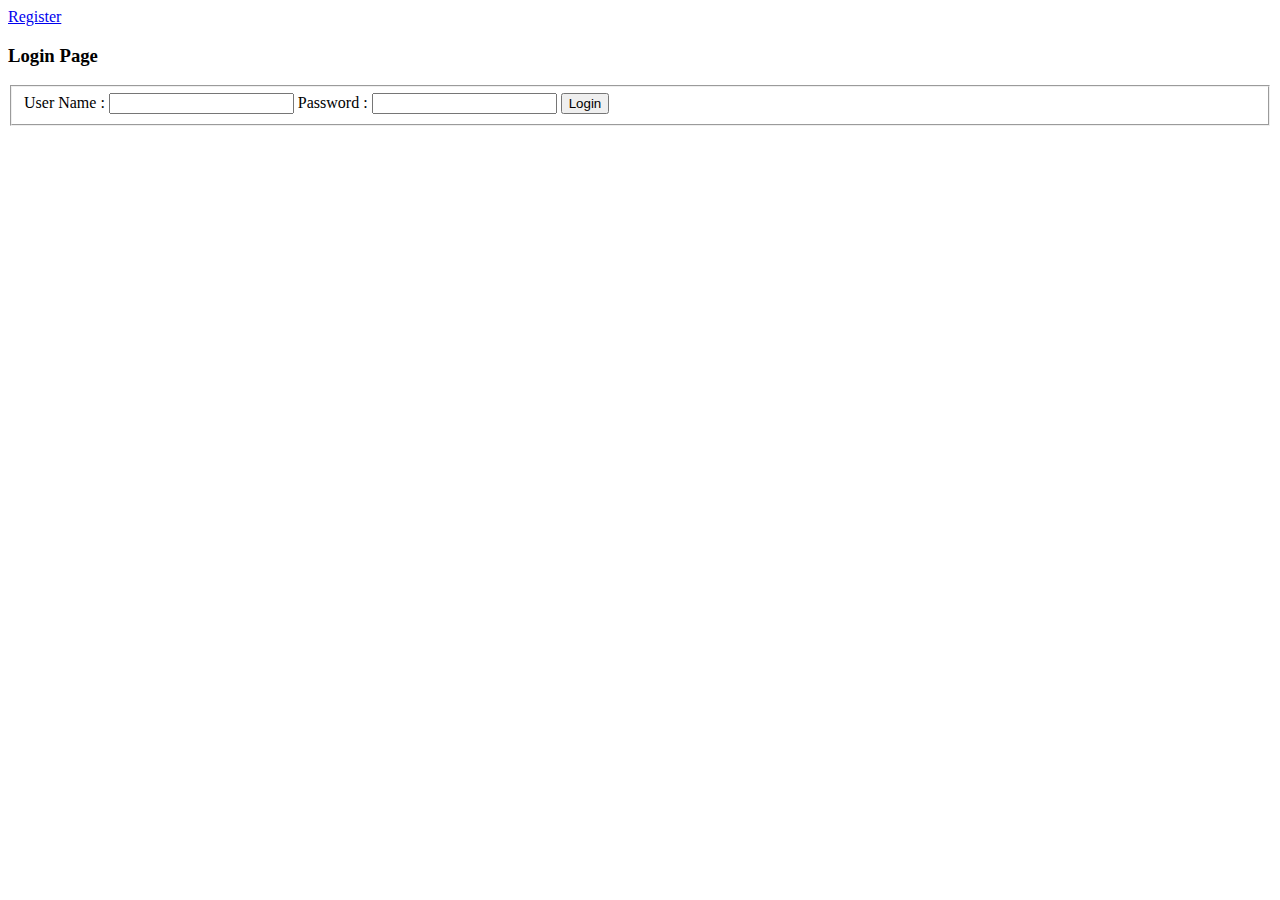
==== login.html @ 2445e366 "first commit" ====
<uhtml>
<head>
<title>Javascript Login Form Validation</title>
<!-- Include CSS File Here -->
<link href="css/styles.css" rel="stylesheet" type="text/css" />
<!-- Include JS File Here -->
<script src="js/login.js"></script>
</head>
<body>
<div id="wrapper">
  <header>
    <div id="logos">
 <nav><a href="index.html">Register</a></nav>
</div>
 </header>
<div id="main">
    <div id="content">


<h3>Login Page</h3>


<form id="form_id" method="post" name="myform">

<fieldset>
          <div class="formLayout">
          <div class="formLayout_left">
<label>User Name :</label>
<input type="text" name="username" id="username"/>
<label>Password :</label>
<input type="password" name="password" id="password"/>
<input type="button" value="Login" id="submit" onclick="validate()"/>




</div>
        </fieldset>


</form>

</div>
</div>
</div>
</div>
</body>
</html>
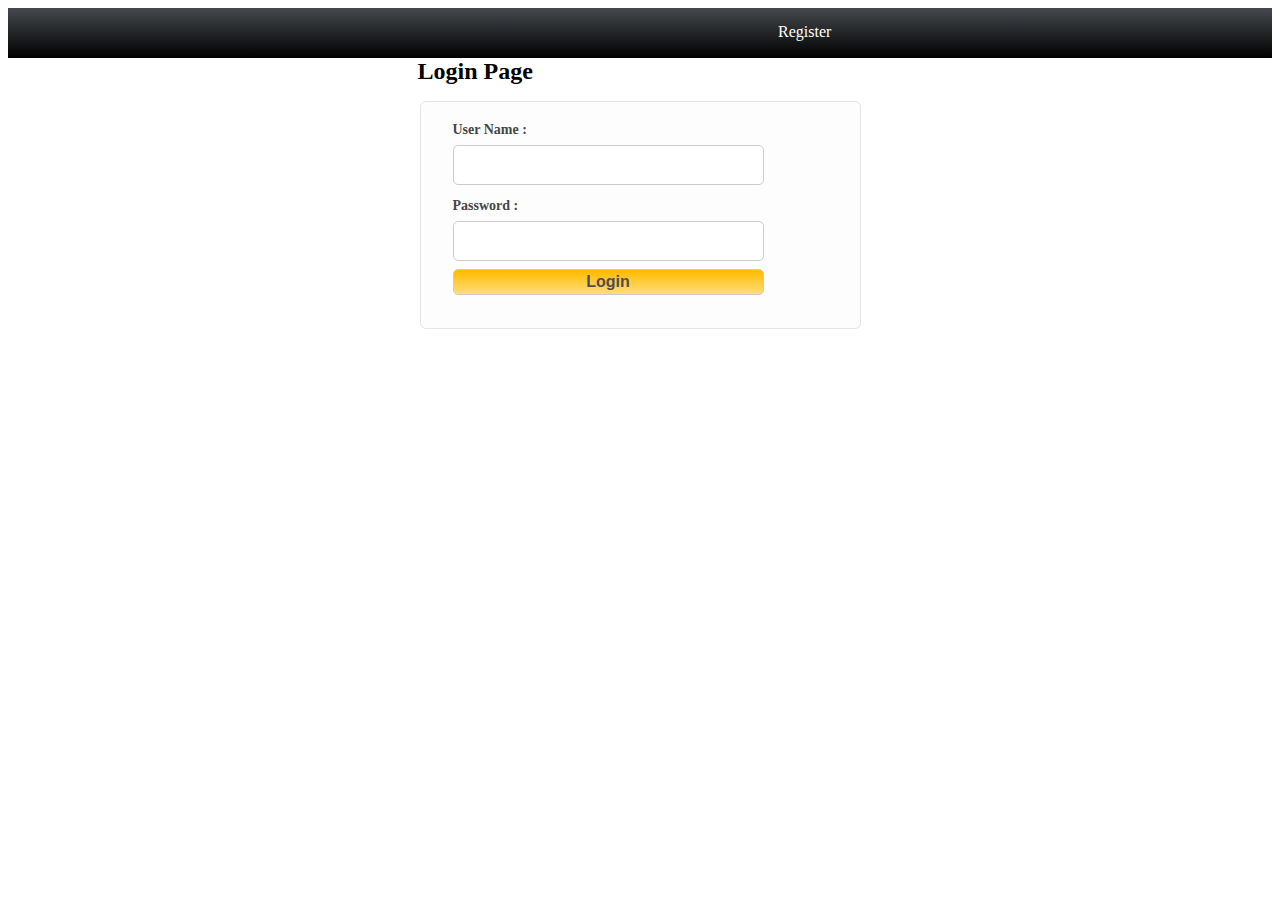
==== commit fddb573b: "Add files via upload" ====
--- a/login.html
+++ b/login.html
@@ -1,48 +1,48 @@
-<uhtml>
-<head>
-<title>Javascript Login Form Validation</title>
-<!-- Include CSS File Here -->
-<link href="css/styles.css" rel="stylesheet" type="text/css" />
-<!-- Include JS File Here -->
-<script src="js/login.js"></script>
-</head>
-<body>
-<div id="wrapper">
-  <header>
-    <div id="logos">
- <nav><a href="index.html">Register</a></nav>
-</div>
- </header>
-<div id="main">
-    <div id="content">
-
-
-<h3>Login Page</h3>
-
-
-<form id="form_id" method="post" name="myform">
-
-<fieldset>
-          <div class="formLayout">
-          <div class="formLayout_left">
-<label>User Name :</label>
-<input type="text" name="username" id="username"/>
-<label>Password :</label>
-<input type="password" name="password" id="password"/>
-<input type="button" value="Login" id="submit" onclick="validate()"/>
-
-
-
-
-</div>
-        </fieldset>
-
-
-</form>
-
-</div>
-</div>
-</div>
-</div>
-</body>
+<uhtml>
+<head>
+<title>Javascript Login Form Validation</title>
+<!-- Include CSS File Here -->
+<link href="css/styles.css" rel="stylesheet" type="text/css" />
+<!-- Include JS File Here -->
+<script src="js/login.js"></script>
+</head>
+<body>
+<div id="wrapper">
+  <header>
+    <div id="logos">
+ <nav><a href="index.html">Register</a></nav>
+</div>
+ </header>
+<div id="main">
+    <div id="content">
+
+
+<h3>Login Page</h3>
+
+
+<form id="form_id" method="post" name="myform">
+
+<fieldset>
+          <div class="formLayout">
+          <div class="formLayout_left">
+<label>User Name :</label>
+<input type="text" name="username" id="username"/>
+<label>Password :</label>
+<input type="password" name="password" id="password"/>
+<input type="button" value="Login" id="submit" onclick="validate()"/>
+
+
+
+
+</div>
+        </fieldset>
+
+
+</form>
+
+</div>
+</div>
+</div>
+</div>
+</body>
 </html>--- a/css/styles.css
+++ b/css/styles.css
@@ -0,0 +1,551 @@
+#submit_return_form_button {
+background: #0FF0FF; /* old browsers */
+background: -moz-linear-gradient(top, #0FF0FF 0%, #0BC4C1 99%); /* firefox */
+background: -webkit-gradient(linear, left top, left bottom, color-stop(0%,#0FF0FF), color-stop(99%,#0BC4C1)); /* webkit */
+filter: progid:DXImageTransform.Microsoft.gradient( startColorstr='#0FF0FF', endColorstr='#0BC4C1',GradientType=0 ); /* ie */
+border: 0;
+color: white;
+width: 120px;
+padding:6px 0;
+font-weight: bold;
+font-size: 14px;
+cursor: pointer;
+border-radius: 8px;
+-moz-border-radius: 8px;
+-webkit-border-radius: 8px;
+border-top-left-radius: 8px 8px;
+border-top-right-radius: 8px 8px;
+border-bottom-right-radius: 8px 8px;
+border-bottom-left-radius: 8px 8px;
+bottom:5px;
+position:relative;
+text-shadow: -1px -1px 1px #0a868a;
+	filter: dropshadow(color=#0a868a, offx=-1, offy=-1); 
+}
+#new_reg_button {
+	background: #0FF0FF; /* old browsers */
+background: -moz-linear-gradient(top, #0FF0FF 0%, #0BC4C1 99%); /* firefox */
+background: -webkit-gradient(linear, left top, left bottom, color-stop(0%,#0FF0FF), color-stop(99%,#0BC4C1)); /* webkit */
+filter: progid:DXImageTransform.Microsoft.gradient( startColorstr='#0FF0FF', endColorstr='#0BC4C1',GradientType=0 ); /* ie */
+	border: 0;
+	color: white;
+padding:6px 0;
+	font-weight: bold;
+	font-size: 14px;
+	cursor: pointer;
+	border-radius: 8px;
+	-moz-border-radius: 8px;
+	-webkit-border-radius: 8px;
+	border-top-left-radius: 8px 8px;
+	border-top-right-radius: 8px 8px;
+	border-bottom-right-radius: 8px 8px;
+	border-bottom-left-radius: 8px 8px;
+	float:right;
+   width: 190px;
+	 text-shadow: -1px -1px 1px #0a868a;
+	filter: dropshadow(color=#0a868a, offx=-1, offy=-1); 
+}
+
+#new_reg_button {
+	background: #0FF0FF; /* old browsers */
+	background: -moz-linear-gradient(top, #0FF0FF 0%, #0BC4C1 99%); /* firefox */
+	background: -webkit-gradient(linear, left top, left bottom, color-stop(0%,#0FF0FF), color-stop(99%,#0BC4C1)); /* webkit */
+	filter: progid:DXImageTransform.Microsoft.gradient( startColorstr='#0FF0FF', endColorstr='#0BC4C1',GradientType=0 ); /* ie */
+	border: 0;
+	color: white;
+	padding:6px 0;
+	font-weight: bold;
+	font-size: 14px;
+	cursor: pointer;
+	border-radius: 8px;
+	-moz-border-radius: 8px;
+	-webkit-border-radius: 8px;
+	float:right;
+   width: 190px;
+	 text-shadow: -1px -1px 1px #0a868a;
+	filter: dropshadow(color=#0a868a, offx=-1, offy=-1); 
+}
+
+#reset_list {
+	background: #0FF0FF; /* old browsers */
+	background: -moz-linear-gradient(top, #0FF0FF 0%, #0BC4C1 99%); /* firefox */
+	background: -webkit-gradient(linear, left top, left bottom, color-stop(0%,#0FF0FF), color-stop(99%,#0BC4C1)); /* webkit */
+	filter: progid:DXImageTransform.Microsoft.gradient( startColorstr='#0FF0FF', endColorstr='#0BC4C1',GradientType=0 ); /* ie */
+	border: 0;
+	color: white;
+	padding:6px 0;
+	font-weight: bold;
+	font-size: 14px;
+	cursor: pointer;
+	border-radius: 8px;
+	-moz-border-radius: 8px;
+	-webkit-border-radius: 8px;
+	float:right;
+   width: 150px;
+	 text-shadow: -1px -1px 1px #0a868a;
+	filter: dropshadow(color=#0a868a, offx=-1, offy=-1); 
+	margin-right:60px;
+}
+
+
+
+a {
+	color: #0BC4C1;
+}
+
+h3 {
+	color: black;	
+	text-align: left;
+	font-size: 24px;
+	padding: 0;
+	margin: 0;
+}
+a:visited {
+	color: #f28411;
+}
+
+#wrapper {
+	padding:0;
+	margin:0;
+}
+
+header {
+	width: 100%;
+	height: 50px;
+	background: #45484d; /* old browsers */
+	background: -moz-linear-gradient(top, #45484d 0%, #000000 100%); /* firefox */
+	background: -webkit-gradient(linear, left top, left bottom, color-stop(0%,#45484d), color-stop(100%,#000000)); /* webkit */
+	filter: progid:DXImageTransform.Microsoft.gradient( startColorstr='#45484d', endColorstr='#000000',GradientType=0 ); /* ie */
+}
+
+#logos {
+	  margin: 0 400px;
+		height: 50px;
+		min-width:770px;
+}
+
+#logos h1 {
+	    margin: 0;
+			padding:10px 0 0 0;
+			color:#FFF;
+			font-size:18px;
+			width:200px;
+			float: left;
+} 
+
+nav {
+	    margin: 0;
+			padding:15px 0 0 0;
+			color:#FFF;
+			font-size:16px;
+			width:400px;
+			float:right;
+}
+
+nav a{
+			color:#FFF;
+			text-decoration:none;
+			font-weight:normal;
+}
+
+nav a:hover{
+			color: #0FF;
+			text-decoration:none;
+			font-weight:normal;
+}
+
+
+
+/*Admin Table styles*/
+
+table#theLog {
+	color:#2d2d2d;	
+	background-color:#e5e5e5;
+	display: table;
+	border-collapse: separate;
+	border-spacing: 0;
+	border-color: gray;
+	font-size: 12px;
+	text-align: left;
+	margin: 20px auto;
+	max-width:1300px;
+}
+
+thead {
+display: table-header-group;
+vertical-align: middle;
+border-color: inherit;
+back
+}
+
+th {
+    
+	height: 20px;
+	text-align:center;
+}
+
+tr:hover td {
+    background: none repeat scroll 0 0 #e1e6f8;
+    color: #1f1f1f;
+}
+
+td {
+    background: none repeat scroll 0 0 #E8EDFF;
+    border-bottom: 1px solid #FFFFFF;
+    border-top: 1px solid transparent;
+		border-right: 1px solid #ffffff;
+    color: #333333;
+		height:45px;
+    padding: 8px;
+}
+
+td a.delete{
+	cursor:pointer;
+	float:right; 
+	width:24px; 
+	height:24px; 
+	display:none;
+}
+
+.img_left {
+	float: left;
+	display: inline;
+	margin-top: 16px;
+}
+.img_right {
+	float:right;
+	display: inline;
+	margin-top: 26px;
+}
+
+#content {
+    width: 445px;
+    margin: 0 auto;
+    padding: 0 33px;
+}
+
+#content .center { 
+	text-align: center; 
+	}
+
+#content fieldset {
+    margin-top: 1em;
+    margin-bottom: 15px;
+	background-color: #FDFDFD;
+	border: 1px solid #e5e5e5;
+	-moz-border-radius:6px;
+	-webkit-border-radius:6px;
+}
+
+#content fieldset {
+	padding: 15px 15px 25px 15px;
+	border: 1px solid #E5E5E5;
+}
+
+#content legend {
+    color: #F28411;
+    font-weight: bold;
+    font-size: 16px;
+}
+
+#content .formLayout label {
+    font-size: 14px;
+    font-weight: 800;
+    padding-right: 6px;
+    text-align: left;
+    width: 280px;
+}
+
+#content .formLayout input, .formLayout select {
+    margin-bottom: 0.5em;
+}
+
+#content .formLayout select {
+    width: 270px;
+}
+
+#content .formLayout br {
+    clear: both;
+}
+
+.notice {
+    color: red;
+    font-size: 10px;
+    text-align: right;
+	padding:0;
+	margin: 0 2px -14px 0;
+}
+
+#content .formLayout_2 {
+    padding-top: 1em;
+}
+
+#content .formLayout_2 label {
+    float: left;
+    width: 12em;
+	font-size: 14px;
+}
+
+#content .formLayout_2 input, .formLayout select {
+    margin-bottom: 0.5em;
+}
+
+#content .formLayout_2 select {
+}
+
+#content .formLayout_2 br {
+    clear: both;
+}
+
+#content #content #return_wrapper label {
+	display: block;	
+}
+#content .return_wrapper {
+	width:640px;
+	min-height:35px;
+	display:block;
+	overflow:hidden;
+}
+#content .return_wrapper div {
+	float:left;
+}
+
+#content #return_wrapper_header label {
+	display: block;
+	font-size: 12px;
+	color:grey;
+}
+#content #return_wrapper_header {
+	width:640px;
+	min-height:25px;
+	display:block;
+	overflow:hidden;
+}
+#content .return_wrapper_header div {
+	width:200px;
+	float:left;
+}
+
+#content #reason_wrapper {
+	width:320px;
+}
+#content input {
+	border:1px solid #CCCCCC;
+	padding:3px;
+}
+#content input:focus {
+	color:#151515;
+	background-color:#FFFFFF !important;
+	text-shadow: none;
+	border:1px solid #F28411 !important;
+}
+#content input:active {
+	background-color:#f7f7f7 !important;
+	text-shadow: none;
+	border:1px solid #F28411 !important;
+}
+
+#content textarea {
+	width: 269px;
+	border:1px solid #CCCCCC;
+	background-color:#FFFAF4;
+	margin: 5px 0 19px 0;
+	padding:5px;
+	color:#151515;
+	font-size:12px;
+	
+	/* CSS3 spicing */
+}
+#content textarea:focus 		{ color:#151515; background-color:#EBEBEB;text-shadow: none;border:1px solid #CCCCCC;}
+#content textarea:active 	{ background-color:#d1d1d1;text-shadow: none;border:1px solid #CCCCCC;}
+
+#content label {
+	display:block;
+	font-size:11px;
+	margin-top:5px;
+	margin-bottom:2px;
+}
+#content label span {
+	color:red;
+	font-size: 12px;
+}
+
+#content select {
+    background-color: #FFFAF4;
+    border: 1px solid #CCCCCC;
+    color: #151515;
+    font-size: 14px;
+    font-weight: 400;
+    padding: 2px;
+	width: 280px;	
+	/* CSS3 spicing */
+}
+#submit_form {
+	text-align: right;
+    padding-top: 1px;
+    text-align: right;
+}
+.addbutton {
+	cursor:pointer;
+	background-color:#FFE4CA;
+}
+.qty_input {
+	width:70px;
+}
+.qty_wrapper {
+	width:111px;	
+}
+.order_code_wrapper {
+	width:200px;	
+}
+.reason_wrapper {
+	width:200px;
+}
+#addlines {
+	width: 168px;
+    position:relative;
+	left:16px
+}
+#return_form_layout {
+    position:relative;
+	left:16px
+}
+.input_order_code {
+	width: 160px;
+}
+#final_error {
+    background-color: yellow;
+    border: 1px solid #FF983C;
+    color: red;
+    font-weight: 800;
+    padding: 5px;
+	margin-top: 13px;
+	display: none;
+	text-align: center;
+}
+.formLayout_right {
+    float: left;
+    width: 300px;
+}
+.formLayout_left {
+    float: left;
+    padding-left: 17px;
+    width: 311px;
+}
+.button {
+    color: #0066FF;
+	font-size:10px;
+	padding: 2px 9px 2px 14px;
+}
+.button {
+    -moz-border-radius: 2px 2px 2px 2px;
+    background: url("/images/en_UK/btn_arrow_orange_new.gif") no-repeat scroll left center transparent;
+    border: 1px solid #CCCCCC;
+    cursor: pointer;
+    font-size: 0.9em;
+    font-weight: bold;
+    overflow: visible;
+    position: relative;
+    text-decoration: none;
+}
+#submit_form .submit_from {
+	text-align:left;
+	display:inline;
+	float: left;
+	margin:0;
+}
+.Other_Explanation {
+	background-image:url(/images/en_UK/bespoke/explanation_1.gif) !important;
+	background-position: top left !important;
+	background-repeat:no-repeat !important;
+}
+.Other_Explanation_Normal {
+	background-image:none !important;
+}
+.Other_Explanation_Part {
+	background-image:url(/images/en_UK/bespoke/explanation_2.gif) !important;
+	background-position: top left !important;
+	background-repeat:no-repeat !important;
+}
+.Other_Explanation_Part_Normal {
+	background-image:none !important;
+}
+/* Below line is used for online Google font */
+@import url(http://fonts.googleapis.com/css?family=Raleway);
+h2{
+background-color: #FEFFED;
+padding: 30px 35px;
+margin: -10px -50px;
+text-align:center;
+border-radius: 10px 10px 0 0;
+}
+hr{
+margin: 10px -50px;
+border: 0;
+border-top: 1px solid #ccc;
+margin-bottom: 40px;
+}
+div.container{
+width: 900px;
+height: 610px;
+margin:35px auto;
+font-family: 'Raleway', sans-serif;
+}
+div.main{
+width: 300px;
+padding: 10px 50px 25px;
+border: 2px solid gray;
+border-radius: 10px;
+font-family: raleway;
+float:left;
+margin-top:50px;
+}
+input[type=text],input[type=password]{
+width: 100%;
+height: 40px;
+padding: 5px;
+margin-bottom: 25px;
+margin-top: 5px;
+border: 2px solid #ccc;
+color: #4f4f4f;
+font-size: 16px;
+border-radius: 5px;
+}
+label{
+color: #464646;
+text-shadow: 0 1px 0 #fff;
+font-size: 14px;
+font-weight: bold;
+}
+center{
+font-size:32px;
+}
+.note{
+color:red;
+}
+.valid{
+color:green;
+}
+.back{
+text-decoration: none;
+border: 1px solid rgb(0, 143, 255);
+background-color: rgb(0, 214, 255);
+padding: 3px 20px;
+border-radius: 2px;
+color: black;
+}
+input[type=button]{
+font-size: 16px;
+background: linear-gradient(#ffbc00 5%, #ffdd7f 100%);
+border: 1px solid #e5a900;
+color: #4E4D4B;
+font-weight: bold;
+cursor: pointer;
+width: 100%;
+border-radius: 5px;
+padding: 10px 0;
+outline:none;
+}
+input[type=button]:hover{
+background: linear-gradient(#ffdd7f 5%, #ffbc00 100%);
+}